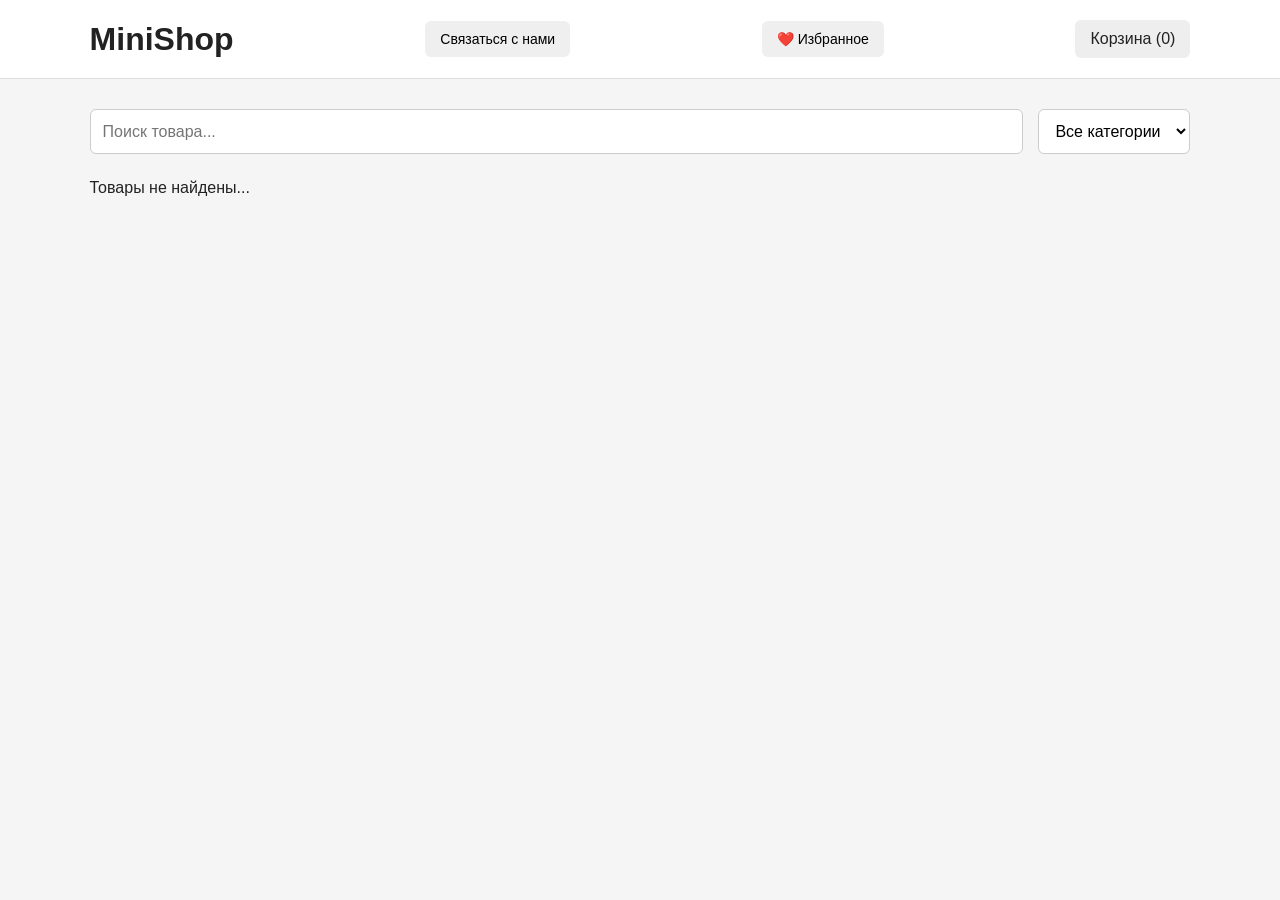
==== index.html @ 8e3d5fd5 "first commit" ====
<!DOCTYPE html>
<html lang="ru">

<head>
    <meta charset="UTF-8">
    <meta name="viewport" content="width=device-width, initial-scale=1.0">
    <title>MiniShop</title>
    <link rel="stylesheet" href="./style.css">
</head>

<body>

    <header>
        <h1>MiniShop</h1>
        <button id="contactBtn">
            Связаться с нами
        </button>
        <button id="favoritesBtn">
            ❤️ Избранное
        </button>
        <a href="./cart.html" class="link">
            Корзина (<span id="cartCount">0</span>)
        </a>
    </header>
    <div class="modal" id="contactModal">

        <div class="modal-content">

            <button id="closeContact">
                ✕
            </button>

            <h2>Обратная связь</h2>

            <input id="nameInput" type="text" placeholder="Ваше имя">

            <input id="emailInput" type="email" placeholder="Email">

            <textarea id="messageInput" placeholder="Сообщение"></textarea>

            <button id="sendBtn">
                Отправить
            </button>

        </div>

    </div>

    <div class="modal" id="favoritesModal">
        <div class="modal-content">

            <button id="closeFavorites">
                ✕
            </button>

            <h2>Избранное</h2>

            <section id="favorites" class="products"></section>

        </div>
    </div>

    <div class="modal" id="productModal">
        <div class="modal-content">
            <button id="closeProduct">
                ✕
            </button>
            <div id="productDetails"></div>
        </div>
    </div>
    <main>

        <section class="controls">

            <input type="text" id="searchInput" placeholder="Поиск товара...">

            <select id="categorySelect">
                <option value="all">Все категории</option>
            </select>

        </section>

        <p id="message"></p>

        <section id="products" class="products"></section>

    </main>

    <script type="module" src="./js/main.js"></script>

</body>

</html>
---- style.css ----
* {
    box-sizing: border-box;
}

body {
    margin: 0;
    font-family: Arial, sans-serif;
    background: #f5f5f5;
    color: #222;
}

body.modal-open {
    overflow: hidden;
}

button {
    padding: 10px 15px;
    border: none;
    border-radius: 6px;
    font-size: 14px;
    cursor: pointer;
}

/* Шапка */

header {
    display: flex;
    justify-content: space-between;
    align-items: center;
    flex-wrap: wrap;
    gap: 15px;
    padding: 20px 7%;
    background: white;
    border-bottom: 1px solid #ddd;
}

header h1 {
    margin: 0;
}

.link {
    display: inline-block;
    padding: 10px 15px;
    background: #eee;
    color: #222;
    text-decoration: none;
    border-radius: 6px;
}

.link:hover {
    background: #ddd;
}

#cartButton {
    background: #4f46e5;
    color: white;
}

#cartButton:hover {
    background: #3730a3;
}

/* Основная часть */

main {
    width: 86%;
    max-width: 1400px;
    margin: 30px auto;
}

/* Поиск и фильтры */

.controls {
    display: flex;
    gap: 15px;
    margin-bottom: 25px;
}

.controls input,
.controls select {
    min-width: 0;
    padding: 12px;
    border: 1px solid #ccc;
    border-radius: 6px;
    background: white;
    font-size: 16px;
}

.controls input {
    flex: 1;
}

/* Товары */

.products {
    display: grid;
    grid-template-columns: repeat(4, 1fr);
    gap: 20px;
}

.product {
    display: flex;
    flex-direction: column;
    gap: 10px;
    min-width: 0;
    padding: 15px;
    background: white;
    border: 1px solid #ddd;
    border-radius: 12px;
    box-shadow: 0 3px 8px rgba(0, 0, 0, 0.05);
}

.product:hover {
    border-color: #4f46e5;
}

.product img {
    width: 100%;
    height: 200px;
    padding: 10px;
    background: #f8f8f8;
    object-fit: contain;
    border-radius: 8px;
}

.product h3 {
    margin: 5px 0;
    min-height: 45px;
    font-size: 18px;
    line-height: 1.4;
}

.product p {
    margin: 0;
    color: #666;
    font-size: 14px;
    line-height: 1.5;
}

.product .product-price {
    margin-top: auto;
    padding-top: 10px;
    color: #222;
    font-size: 24px;
    font-weight: bold;
}

.product button {
    width: 100%;
}

.add-cart {
    background: #4f46e5;
    color: white;
}

.add-cart:hover {
    background: #3730a3;
}

.favorite-btn {
    background: #ffe4e6;
    font-size: 18px;
}

.favorite-btn:hover {
    background: #fecdd3;
}

.details-btn {
    background: #eee;
    color: #333;
}

.details-btn:hover {
    background: #ddd;
}

#message {
    text-align: center;
    font-size: 18px;
    color: #666;
}

/* Модальные окна */

.modal {
    position: fixed;
    top: 0;
    left: 0;
    width: 100%;
    height: 100%;
    padding: 15px;
    background: rgba(0, 0, 0, 0.5);
    display: none;
    justify-content: center;
    align-items: center;
    z-index: 1000;
}

.modal.active {
    display: flex;
}

.hidden {
    display: none;
}

.modal-content {
    width: 600px;
    max-width: 100%;
    max-height: 80vh;
    overflow-y: auto;
    padding: 25px;
    background: white;
    border-radius: 12px;
}

.modal-header {
    display: flex;
    justify-content: space-between;
    align-items: center;
    gap: 15px;
    margin-bottom: 20px;
    padding-bottom: 15px;
    border-bottom: 1px solid #ddd;
}

.modal-header h2 {
    margin: 0;
}

.modal-header button {
    background: #eee;
}

.modal-header button:hover {
    background: #ddd;
}

/* Форма обратной связи */

#contactModal input,
#contactModal textarea {
    display: block;
    width: 100%;
    margin-bottom: 15px;
    padding: 12px;
    border: 1px solid #ccc;
    border-radius: 6px;
    font-family: Arial, sans-serif;
    font-size: 16px;
}

#contactModal textarea {
    height: 120px;
}

#sendBtn {
    width: 100%;
    background: #4f46e5;
    color: white;
}

#sendBtn:hover {
    background: #3730a3;
}

/* Корзина */

.cart-item {
    display: flex;
    align-items: center;
    gap: 15px;
    padding: 15px 0;
    border-bottom: 1px solid #ddd;
}

.cart-item img {
    width: 70px;
    height: 70px;
    object-fit: contain;
}

.cart-info {
    flex: 1;
    min-width: 0;
}

.cart-info h3 {
    margin: 0 0 8px;
    font-size: 16px;
}

.cart-info p {
    margin: 5px 0;
    color: #666;
}

.cart-actions {
    display: flex;
    align-items: center;
    gap: 8px;
}

.cart-actions button {
    padding: 6px 10px;
    background: #eee;
}

.cart-actions .delete,
.delete,
#clearCart {
    background: #e74c3c;
    color: white;
}

#clearCart {
    margin-top: 15px;
}

/* Избранное */

#favorites {
    display: flex;
    flex-direction: column;
    gap: 15px;
}

/* Быстрый просмотр */

#productDetails {
    display: flex;
    flex-direction: column;
    gap: 15px;
}

#productDetails > img {
    width: 100%;
    height: 280px;
    padding: 15px;
    object-fit: contain;
    background: #f8f8f8;
    border-radius: 8px;
}

#productDetails h3 {
    margin: 0;
    font-size: 24px;
}

#productDetails > p {
    margin: 0;
    color: #666;
    line-height: 1.5;
}

#productDetails > .product-price {
    color: #222;
    font-size: 28px;
    font-weight: bold;
}

/* Отзывы */

.review {
    padding: 15px;
    background: #f5f5f5;
    border: 1px solid #ddd;
    border-radius: 8px;
    overflow-wrap: anywhere;
}

.review p {
    margin: 0 0 8px;
    font-size: 14px;
    line-height: 1.5;
}

/* Планшеты */

@media (max-width: 1000px) {
    .products {
        grid-template-columns: repeat(2, 1fr);
    }
}

/* Телефоны */

@media (max-width: 600px) {
    header {
        padding: 15px;
    }

    main {
        width: 92%;
    }

    .products {
        grid-template-columns: 1fr;
    }

    .controls {
        flex-direction: column;
    }

    .modal-content {
        padding: 20px;
    }

    .cart-item {
        flex-wrap: wrap;
    }

    .cart-actions {
        width: 100%;
        justify-content: flex-end;
    }
}
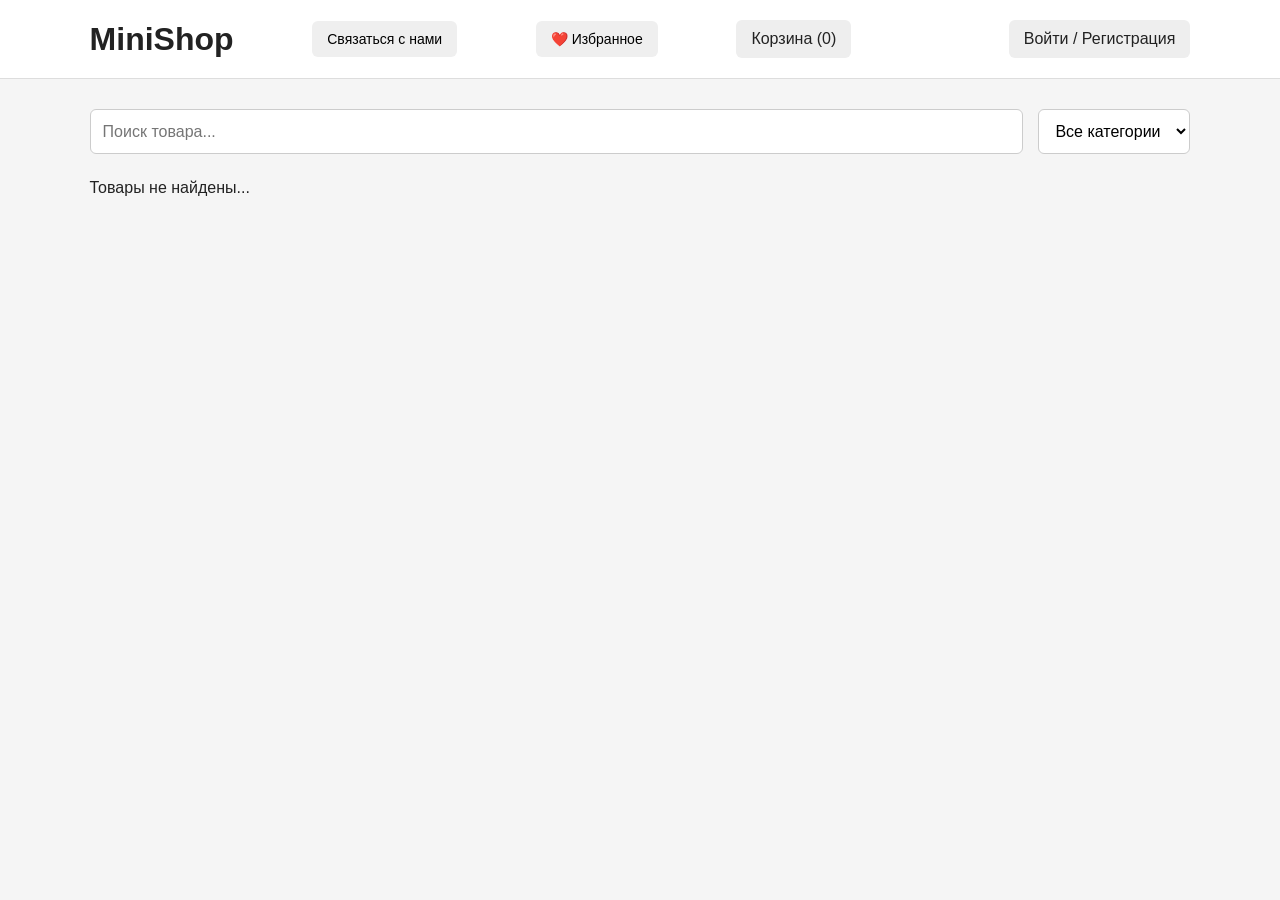
==== commit c8e7e6de: "added test(localStorage) auth system" ====
--- a/index.html
+++ b/index.html
@@ -21,6 +21,15 @@
         <a href="./cart.html" class="link">
             Корзина (<span id="cartCount">0</span>)
         </a>
+        <span id="userName"></span>
+
+        <a href="./auth.html" class="link" id="authLink">
+            Войти / Регистрация
+        </a>
+
+        <button id="logoutBtn" class="hidden">
+            Выйти
+        </button>
     </header>
     <div class="modal" id="contactModal">
 
--- a/style.css
+++ b/style.css
@@ -416,4 +416,35 @@
         width: 100%;
         justify-content: flex-end;
     }
+}
+
+.auth-form {
+    max-width: 400px;
+    margin: 40px auto;
+    padding: 25px;
+    background: white;
+    border: 1px solid #ddd;
+    border-radius: 10px;
+}
+
+.auth-form input {
+    display: block;
+    width: 100%;
+    margin-top: 8px;
+    margin-bottom: 15px;
+    padding: 12px;
+    border: 1px solid #ccc;
+    border-radius: 6px;
+    font-size: 16px;
+}
+
+.auth-form button {
+    width: 100%;
+    margin-bottom: 10px;
+    background: #4f46e5;
+    color: white;
+}
+
+#authMessage {
+    color: #c0392b;
 }
